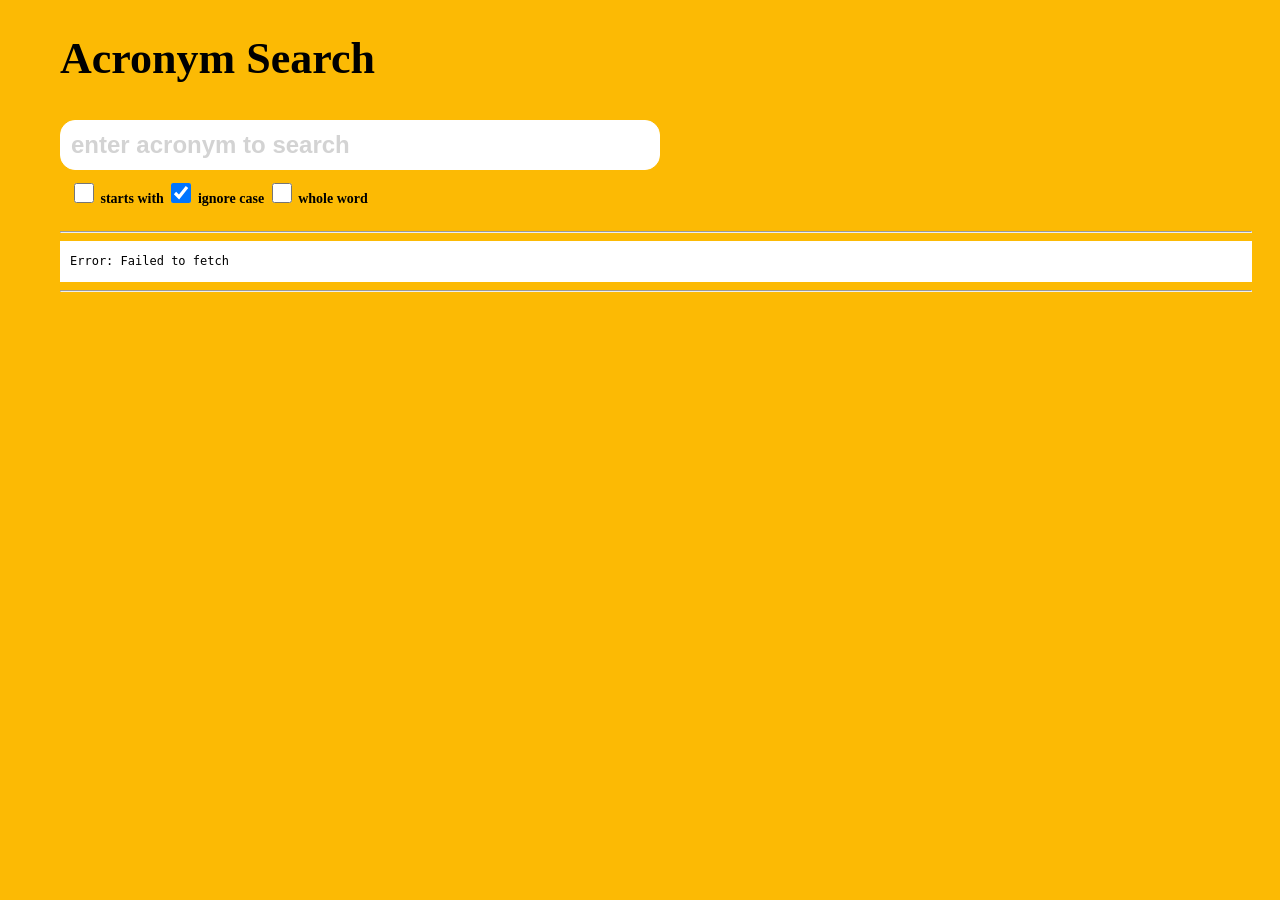
==== index.html @ 39f514b3 "Update index.html" ====
<!DOCTYPE html>
<html lang="en">
  <!-- asimislam1.github.io/acronyms/ -->
<head>
    <!-- <meta charset="UTF-8"> -->
    <meta charset="ISO-8859-1">
    <meta name="viewport" content="width=device-width, initial-scale=1.0">
    <title>acronyms</title>
    <link rel="stylesheet" href="./css/css_styles.css">
</head>


<body>
<h1>Acronym Search</h1>
<br>
<input type="text" id="searchText" autocomplete="off" placeholder="enter acronym to search">
<br>

<!-- Flags checkboxes -->
<fieldset>
    <!-- checkboxes -->
    <label><input type="checkbox" id="cb_star" value="^">  starts with</label>
    <label><input type="checkbox" id="cb_case" value="i" checked>  ignore case</label>
    <label><input type="checkbox" id="cb_word" value="b">  whole word</label>
    <!--  show searchText, flags and count of matches -->
    <span id="pattern_flag"  style="display: none;"></span>  <!-- hide the flag box, too much info on page -->
    <span id="match_counts" style="font-size:14px; font-weight:normal; padding-left: 80px;"></span>
</fieldset>

<hr>
<!-- HIDDEN and OUTPUT divs for searchInFile function -->
<!-- hidden div to hold content of acronym.txt file.  Placeholder for text to search -->
<div id="acronyms_content" style="display: none;"></div>
<!-- display results of searchInFile function regex:  pattern+flag -->
<div id="output" style="background: white;">  ~~~  acronym search results  ~~~</div>
<hr>


<!-- =============================================== -->
<!-- JAVASCRIPT -->
 <!-- =============================================== -->
<script>
//===============================================
//  FILE LOAD with FETCH
//  o  read and display file from raw URL link
//  o  display number of lines and last updated
//  o  console output with name, size, type and lines
//===============================================
//var text = '';
window.onload = function() {
  //  get Raw URL link from GitHub, not the BLOB URL
  const url = "https://raw.githubusercontent.com/asimislam1/acronyms/refs/heads/main/acronyms.txt";
  const acronym = document.getElementById('acronyms_content');   // hidden div
  const content = document.getElementById('output');
  

  fetch(url)
    .then(response => {
      if (!response.ok) throw new Error("HTTP error " + response.status);
      return response.text();
    })
    .then(text => {
      acronym.textContent = text;
      //content.textContent = "";  // do not load acronyms at start

      //  DISPLAY FILE INFORMATION
      const fileName  = url.split('/').pop()
      const fileSize  = text.length.toLocaleString('en-US');
      const lines     = text.split(/\r?\n/);
      const lineCount = lines.length.toLocaleString('en-US')

      //  don't show name, size
      //document.getElementById('file_info').innerHTML = `${fileName}|${fileSize} bytes|${lineCount} acronyms`;
      //  show lines and owner
      document.getElementById('file_info').innerHTML = `${lineCount} acronyms|AsimIslam`;
      console.log(`-- window.onload: ${fileName}|${fileSize} bytes|${lineCount} lines`);

      //  show rndCount number of random acronyms in "output window"
      document.getElementById('output').innerHTML = `${getRandomUniqueLines(lines)}`
      console.log(`-- window.onload, getRandomUniqueLines:\n${getRandomUniqueLines(lines)}`)
    })


    .catch(err => {
      content.textContent = "Error: " + err.message;
    });
};
//===============================================


//===============================================
//  get random lines for "output" window
//===============================================
const rndCount = 11;   // global var, number of random lines

function getRandomUniqueLines(lines) {
    // Fisher–Yates shuffle (no duplicates, unbiased)
    for (let i = lines.length - 1; i > 0; i--) {
      const j = Math.floor(Math.random() * (i + 1));
      [lines[i], lines[j]] = [lines[j], lines[i]];
  }

  //  "unshift":  append to beginning of array
  lines.unshift(`\t~~~  displaying some random acronyms ~~~`);
  //console.log(`getRandomUniqueLines:\n${lines.slice(0, rndCount).join("\n")}`);

  return lines.slice(0, rndCount).join("\n");  // return random lines
}
//===============================================


//===============================================
//  SEARCH FOR PATTERNS
//  o  function searchInFile triggered by 3 EventListeners
//  o  load acronym file everytime from hidden div "acronyms_content"
//  o  get pattern="searchText" and build the flag for i, ^ and \b
//  o  if Flags has whole word flag "b": update flags and pattern
//  o  search pattern and display messages on webpage and console
//===============================================
//-----------------------------------------------
//  function searchInFile, load acronyms, set pattern+flags and display outputs/messages
//-----------------------------------------------
function searchInFile() {
    //-----------------------------------------------
    //  SET ACRONYMS (FROM HIDDEN DIV), OUTPUT WINDOW, PATTERNS, FLAGS
    //-----------------------------------------------
    const acronyDIV = document.getElementById('acronyms_content');
    //const resultDIV = document.getElementById('acronyms_content');
    const resultDIV = document.getElementById('output');
    let pattern     = document.getElementById('searchText').value;
    let flags = Array.from(document.querySelectorAll('input[type="checkbox"]:checked'))
                     .map(cb => cb.value)
                     .join('');

    // check lengths of acronyDIV and resultDIV
    console.log('resultDIV|acronyDIV', resultDIV.textContent.length, acronyDIV.textContent.length)
    //-----------------------------------------------


    //-----------------------------------------------
    //  SET PATTERN + FLAG
    //  if START WORD is CHECKED, value = "^", update FLAG and PATTERN
    //  o  flag:     remove flag value=^ from flags
    //  o  pattern:  add the "^"s at beginning:  (`^{word}`, "gi")
    //-----------------------------------------------
    //  if START WITH is CHECKED, value="^", update FLAG and PATTERN
    //  o  flag:     remove flag value="^"" from flags
    //  o  pattern:  add the "^" at beginning:  ^${pattern}
    if (flags.includes("^")) {
        flags = flags.replace(/\^/g, "");  // remove all "b" for whole word
        pattern = pattern.replace(`${pattern}`, `\^${pattern}`);
    }

    //  if WHOLE WORD is CHECKED, value="b", update FLAG and PATTERN
    //  o  flag:     remove flag value="b" from flags
    //  o  pattern:  add the "\b"s at beginning and end:  \b${word}\b
    if (flags.includes("b")) {
        flags = flags.replace(/b/g, "");  // remove all "b" for whole word
        pattern = pattern.replace(`${pattern}`, `\\b${pattern}\\b`);
    }

    //  if IGNORE CASE is CHECKED, value="i", no need to update FLAG or PATTERN
    //  o  "i" flag is already at the correct REGEX position 
    //  o  does not require any updates to pattern or flag


    // display pattern and flags in the "pattern_flag" div
    if (pattern.length > 0) {
        if (flags.length > 0) {
          document.getElementById('pattern_flag').innerHTML = `${pattern}/${flags}`;
        } else {
          document.getElementById('pattern_flag').innerHTML = `${pattern}`;
        }     
    } else {
      document.getElementById('pattern_flag').innerHTML = "";
    }
    //-----------------------------------------------


    //-----------------------------------------------
    //  REGEX SEARCH CONSTRUCTOR
    //-----------------------------------------------
    let regex;
    try {
        regex = new RegExp(pattern, flags);   // RegExp constructor
    } catch (e) {
        resultDIV.textContent = "Invalid regex: " + e.message;
        return;
    }


    //  show patterns, flags and counts
    console.log(`pattern|flags:  ${regex} ${pattern.length}+${flags.length}=${pattern.length + flags.length}`)
    //-----------------------------------------------

    
    //-----------------------------------------------
    //  SEARCH FOR PATTERN
    //  o  apply "regex" constructor to each line
    //  o  add all matches to "matches" array
    //-----------------------------------------------
    const content = acronyDIV.textContent;   // load from hidden div
    const lines = content.split(/\r?\n/);

    let matches = [];    // initialize array
    lines.forEach((line, index) => {
      if (regex.test(line)) {
        //matches.push(`Line ${index + 1}: ${line}`);  // show line numbers
        matches.push(`${line}`);   // "push" adds elements to array, as string
      }
    });


    //  DISPLAY RESULTS OF REGEX
    //  tab = "&emsp;"
    if (matches.length < lines.length) {
      resultDIV.textContent = matches.join("\n")  // output div
      document.getElementById('match_counts').innerHTML = `&emsp;match count:  ${matches.length}`;
      console.log(`matches|lines: ${matches.length}<${lines.length}`)
    } else {
      //  no value in "match_counts"
      document.getElementById('match_counts').innerHTML = "";   // no matches
      console.log(`matches|lines: ${matches.length}=${lines.length}`)

      //  show rndCount number of random acronyms in "output window"
      resultDIV.textContent =  `${getRandomUniqueLines(lines)}`
      console.log(`-random- ${getRandomUniqueLines(lines)}`)
    }

    //  DISPLAY "not found" IN "output"
    if (pattern.length > 0 && matches.length == 0) {
      resultDIV.textContent = `     -----  "${pattern}"  not found -----`;
      console.log(`"${pattern}" not found, count = ${matches.length}`);
    }
    //-----------------------------------------------
};
//===============================================


//===============================================
//  EVENT LISTENER on TEXT and CHECKBOXES
//===============================================
searchText.addEventListener('input', () => {searchInFile(searchText.value);});
cb_star.addEventListener('change',   () => {searchInFile(searchText.value);});
cb_case.addEventListener('change',   () => {searchInFile(searchText.value);});
cb_word.addEventListener('change',   () => {searchInFile(searchText.value);});
//===============================================
</script>


<!-- <h3 style="text-align: center;">------</h3> -->
<span id="file_info" style="font-size:12px; padding-right: 40px; float: right;" ></span>
</body>
</html>
---- css/css_styles.css ----
body {
   font-family: Trebuchet MS;
   line-height: 1.8;
   /* margin: 0; */
   padding: 20px;
   background-color: whitesmoke;
   margin-left: 20px;

   /* background-image: url(./../images/pinterest_a9559.jpg); */
   background-color: #fcba04; /* incase image does not load */
   background-repeat: no-repeat; /* Prevent tiling */
   background-attachment: fixed; /* Keep image fixed during scroll */
   background-size: cover; /* Scale to cover entire area */
}

header {
   text-align: center;
   background-color: black;
   color:white;
   padding: 1rem 0;
}

h1 {
   font-size: 44px;
   margin-left: 20px;
   line-height: .1;
}

h2 {
   font-family: Arial, Helvetica, sans-serif ;
   font-size: 40px;
   color: grey;
   text-align: center;
}

h3 {
   text-align: left;
   /* margin-left: 20px; */
   font-size: 28px;
}

hr {
   margin-left: 20px;
}

/* error message class */
.error {
   font-family: 'Trebuchet MS';
   font-weight: bold;
   font-size: 16px;
   color: red;
}


/* format the Choose file button */
input[type="file"] {
   font-family: 'Trebuchet MS';
   font-size: 18px;
   font-weight: bold;
   margin-left: 20px;
}

#file_info {
   font-family:'Trebuchet MS', 'Lucida Sans Unicode', 'Lucida Grande', 'Lucida Sans', Arial, sans-serif;
   font-size: 16px;
   font-weight: normal;
}

/* format the input buttons */
input[type="text"] {
   margin-left: 20px;
   width: 600px;               /* Set width */
   padding: 10px;              /* Inner space inside the input */
   font-family: 'Trebuchet MS', 'Lucida Sans Unicode', 'Lucida Grande', 'Lucida Sans', Arial, sans-serif;
   font-size:24px;             /* Text size */
   font-weight: bold;
   /* color: navy; */
   /* background-color: white; */
   border: 1px solid white;  /* Border color */
   outline: none;              /* no default "highlight border" */
   border-radius: 15px;        /* Rounded corners */
   box-sizing: border-box;     /* Ensures padding doesn't increase total width */
}

input::placeholder {
   color: lightgray;
}

/* remove border from fieldset tag  */
fieldset {
   font-family:'Trebuchet MS'; 
   font-size: 14px;
   font-weight: bold;
   border: none;           /* removes the border */
   padding: 10px;           /* add inner spacing */
   margin: 0;              /* removes outer spacing */
   min-inline-size: auto;  /* prevents default min width in some browsers */
   margin-left: 20px;      /* line up box with body */  
   vertical-align:middle;
}


input[type="checkbox"] {
   width: 20px;
   height: 20px;
}


/* format the output from the search */
#output {
   overflow: visible;         /* add scrollbar if content exceeds limits */
   background-color: #FAFAFA;
   margin-left: 20px;
   padding: 10px;
   font-family: monospace; /* Ensures fixed-width font */
   font-size: 12px;
   white-space: pre-wrap;  /* Preserves formatting and wraps long lines */
   word-wrap: break-word;  /* Prevents overflow for long words */
}

.highlight {
   background-color: #fcba04;
}

#pattern_flag {
   padding-left: 60px; 
   color: blue;
   vertical-align: middle; 
   font-weight: bold; 
   font-size: 24px;
}

#match_counts {
   vertical-align: middle; 
   font-weight: bold;
   font-size: 24px;
}


tribute-image {
   display: block;
   margin: 20px auto;
   max-width: 300px;
   width: 300px;
   height: auto;
}


footer {
   text-align: center;
   margin-top: 20px;
}



inline-text {
   display: inline; /* Keeps elements on the same line */
}


/*  IMAGES  */
img {
   vertical-align: top;
    width: 180px;
    height: auto;
    margin: 10px;
    border-radius: 10px;
}

img:hover .filename {
   opacity: 1;
}


/* Shrink image to a fixed size */
.shrink-fixed {
    width: 180px;   /* Set desired width */
    height: auto;   /* Maintain aspect ratio */
}

/* Shrink image proportionally to container width */
.shrink-responsive {
    max-width: 25%; /* Image will be at most 50% of container width */
    height: auto;   /* Maintain aspect ratio */
}

/* Shrink image with smooth scaling on hover */
.shrink-hover {
    width: 180px;
    height: auto;
    transition: transform 0.3s ease;
}

.shrink-hover:hover {
    transform: scale(0.75); /* Shrinks to 80% of original size */
}
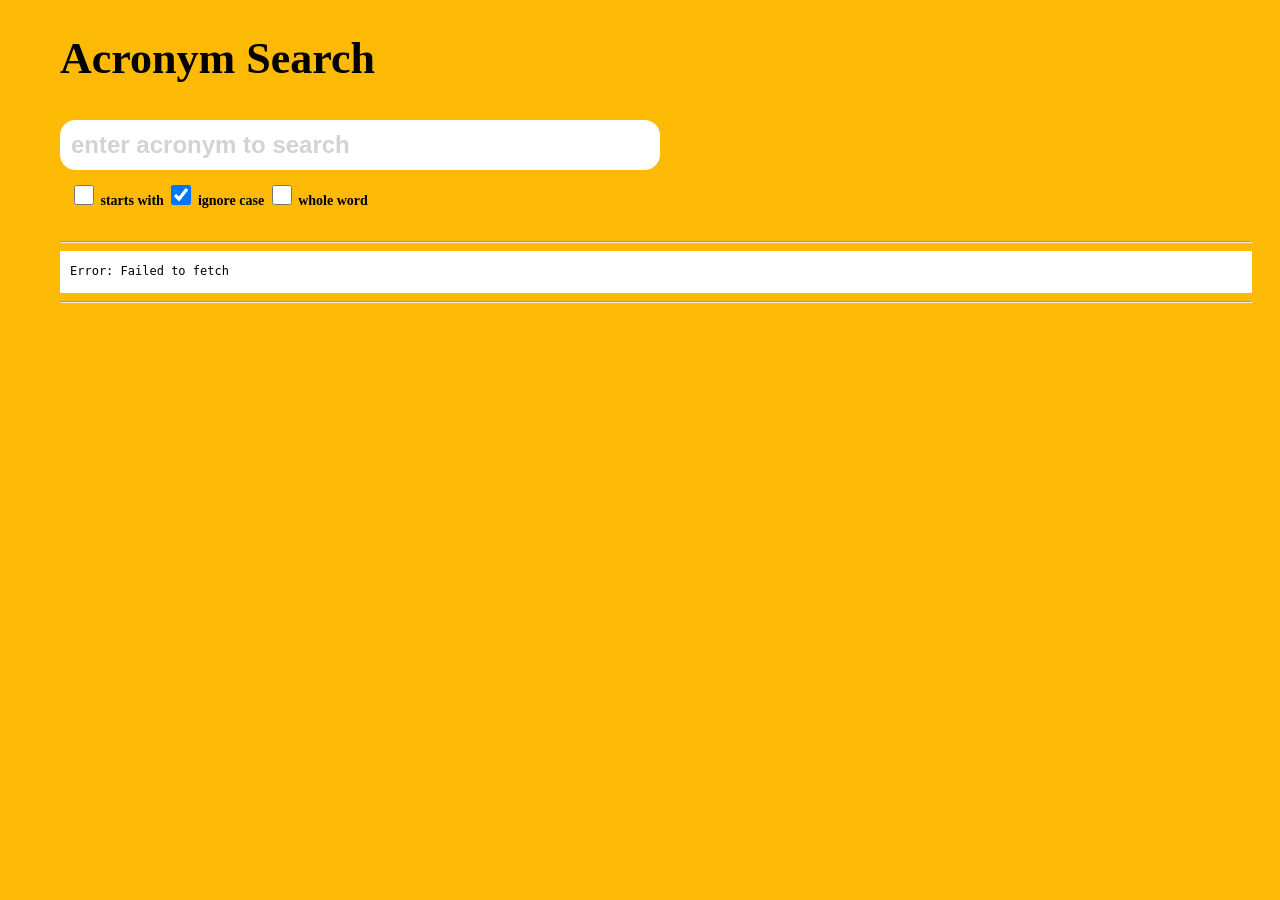
==== commit 01e20350: "Update index.html" ====
--- a/index.html
+++ b/index.html
@@ -24,7 +24,8 @@
     <label><input type="checkbox" id="cb_word" value="b">  whole word</label>
     <!--  show searchText, flags and count of matches -->
     <span id="pattern_flag"  style="display: none;"></span>  <!-- hide the flag box, too much info on page -->
-    <span id="match_counts" style="font-size:14px; font-weight:normal; padding-left: 80px;"></span>
+    <!-- <span id="match_counts" style="font-weight:normal; vertical-align: top; padding: 10px;padding-left: 80px;"></span> -->
+    <span id="match_counts" style="padding-left: 80px;"></span>
 </fieldset>
 
 <hr>
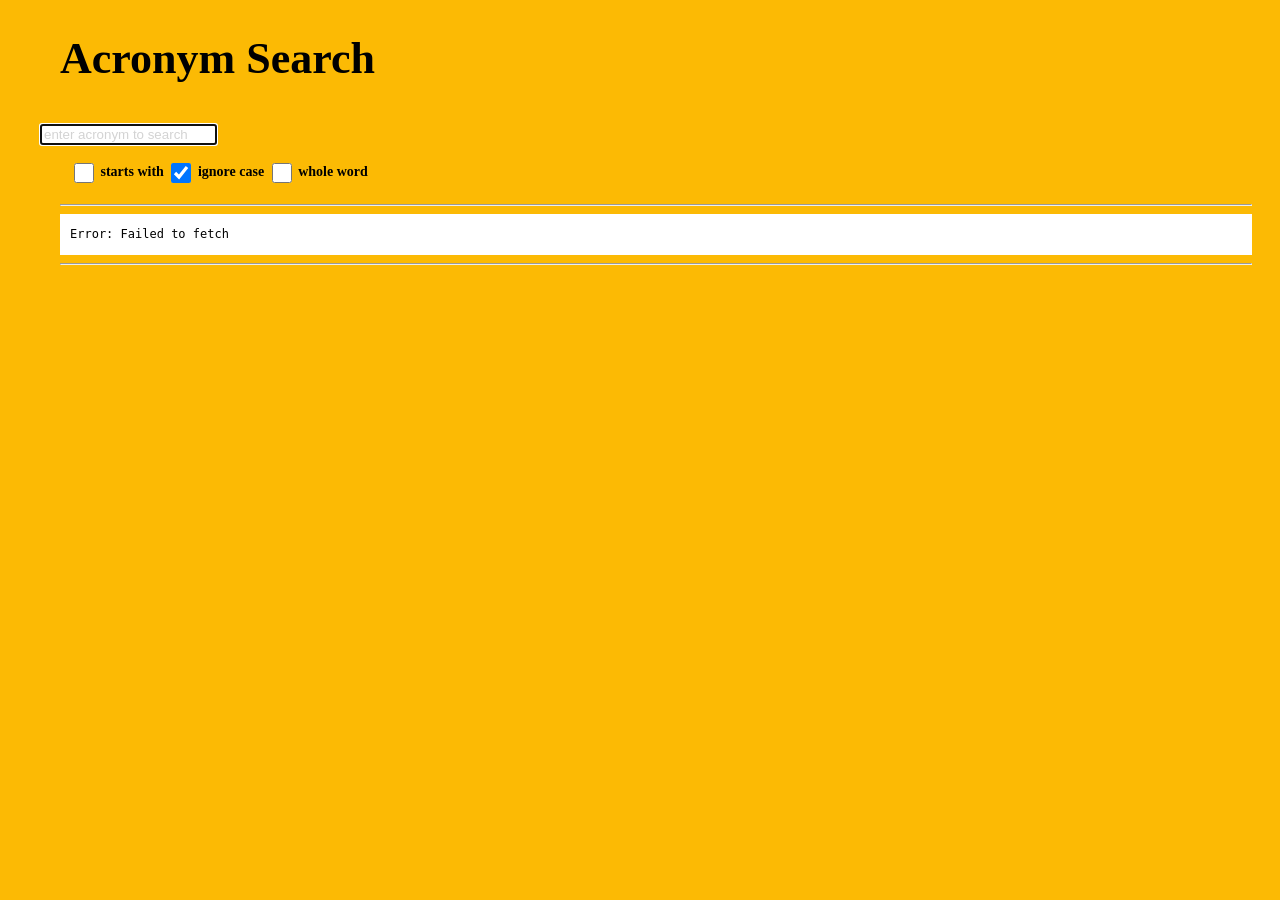
==== commit 2c553adb: "Update index.html search bar:  focus and "x" to clear" ====
--- a/index.html
+++ b/index.html
@@ -13,7 +13,11 @@
 <body>
 <h1>Acronym Search</h1>
 <br>
-<input type="text" id="searchText" autocomplete="off" placeholder="enter acronym to search">
+<!--    SEARCH BOX -->
+<!-- -  no autocomplete -->
+<!-- -  focus with "required autofocus" at page load -->
+<!-- -  "x" to clear text with type="search", instead of type="text" -->
+<input type="search" id="searchText" autocomplete="off" placeholder="enter acronym to search" autofocus>
 <br>
 
 <!-- Flags checkboxes -->
@@ -128,6 +132,7 @@
     const acronyDIV = document.getElementById('acronyms_content');
     //const resultDIV = document.getElementById('acronyms_content');
     const resultDIV = document.getElementById('output');
+
     let pattern     = document.getElementById('searchText').value;
     let flags = Array.from(document.querySelectorAll('input[type="checkbox"]:checked'))
                      .map(cb => cb.value)
@@ -245,6 +250,11 @@
 cb_star.addEventListener('change',   () => {searchInFile(searchText.value);});
 cb_case.addEventListener('change',   () => {searchInFile(searchText.value);});
 cb_word.addEventListener('change',   () => {searchInFile(searchText.value);});
+
+let inputElem = document.querySelector("searchText");
+window.addEventListener('load', function(e) {
+    inputElem.focus();
+})
 //===============================================
 </script>
 
--- a/css/css_styles.css
+++ b/css/css_styles.css
@@ -92,35 +92,19 @@
    font-size: 14px;
    font-weight: bold;
    border: none;           /* removes the border */
-   padding: 10px;           /* add inner spacing */
+   padding: 10px;          /* add inner spacing */
    margin: 0;              /* removes outer spacing */
    min-inline-size: auto;  /* prevents default min width in some browsers */
    margin-left: 20px;      /* line up box with body */  
-   vertical-align:middle;
 }
 
 
 input[type="checkbox"] {
-   width: 20px;
-   height: 20px;
-}
-
-
-/* format the output from the search */
-#output {
-   overflow: visible;         /* add scrollbar if content exceeds limits */
-   background-color: #FAFAFA;
-   margin-left: 20px;
-   padding: 10px;
-   font-family: monospace; /* Ensures fixed-width font */
-   font-size: 12px;
-   white-space: pre-wrap;  /* Preserves formatting and wraps long lines */
-   word-wrap: break-word;  /* Prevents overflow for long words */
-}
-
-.highlight {
-   background-color: #fcba04;
-}
+   width:  20px;             /*  width x height of box */
+   height: 20px;             /*  width x height of box */
+   vertical-align: middle;   /*  align text vertically centered */
+}
+
 
 #pattern_flag {
    padding-left: 60px; 
@@ -131,10 +115,29 @@
 }
 
 #match_counts {
+   font-size: 14px;
+   padding: 10px;
    vertical-align: middle; 
-   font-weight: bold;
-   font-size: 24px;
-}
+   /* color:navy; */
+}
+
+/* format the output from the search */
+#output {
+   overflow: visible;         /* add scrollbar if content exceeds limits */
+   background-color: #FAFAFA;
+   margin-left: 20px;
+   padding: 10px;
+   font-family: monospace; /* Ensures fixed-width font */
+   font-size: 12px;
+   white-space: pre-wrap;  /* Preserves formatting and wraps long lines */
+   word-wrap: break-word;  /* Prevents overflow for long words */
+}
+
+.highlight {
+   background-color: #fcba04;
+}
+
+
 
 
 tribute-image {
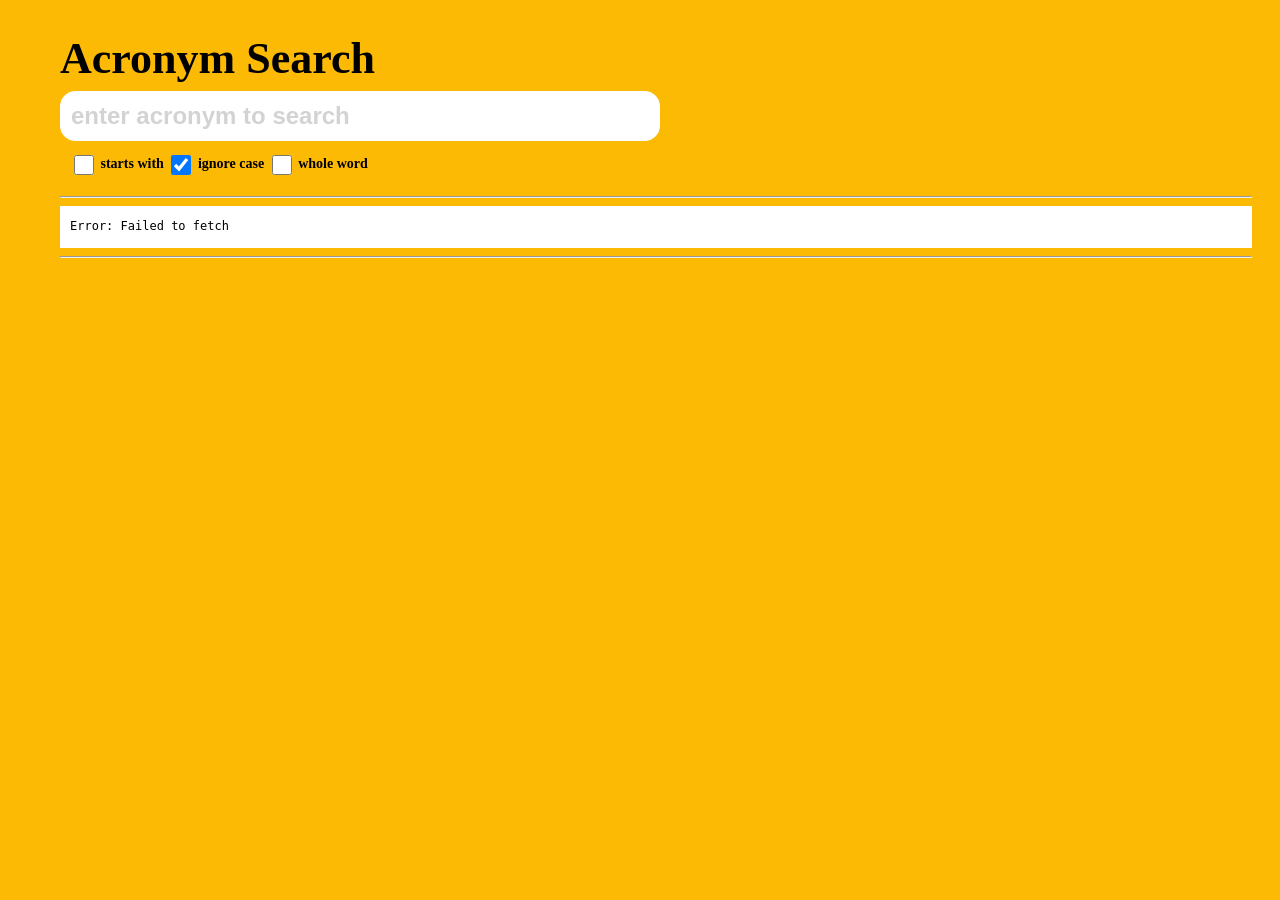
==== commit 8410f397: "Update index.html updated after changing fixed"px" to flexible "em" "%" formatting in CSS" ====
--- a/index.html
+++ b/index.html
@@ -12,7 +12,6 @@
 
 <body>
 <h1>Acronym Search</h1>
-<br>
 <!--    SEARCH BOX -->
 <!-- -  no autocomplete -->
 <!-- -  focus with "required autofocus" at page load -->
@@ -29,7 +28,7 @@
     <!--  show searchText, flags and count of matches -->
     <span id="pattern_flag"  style="display: none;"></span>  <!-- hide the flag box, too much info on page -->
     <!-- <span id="match_counts" style="font-weight:normal; vertical-align: top; padding: 10px;padding-left: 80px;"></span> -->
-    <span id="match_counts" style="padding-left: 80px;"></span>
+    <span id="match_counts"></span>
 </fieldset>
 
 <hr>
@@ -260,6 +259,6 @@
 
 
 <!-- <h3 style="text-align: center;">------</h3> -->
-<span id="file_info" style="font-size:12px; padding-right: 40px; float: right;" ></span>
+<span id="file_info" style="float:right;"></span><br>
 </body>
 </html>
--- a/css/css_styles.css
+++ b/css/css_styles.css
@@ -67,7 +67,9 @@
 }
 
 /* format the input buttons */
-input[type="text"] {
+/* -  "x" to clear text with type="search", instead of type="text" */
+/* -  using input[type="search"] instead of input[type="text"] {  */
+input[type="search"] {
    margin-left: 20px;
    width: 600px;               /* Set width */
    padding: 10px;              /* Inner space inside the input */
@@ -84,7 +86,9 @@
 
 input::placeholder {
    color: lightgray;
-}
+   /* color: greenyellow; */
+}
+
 
 /* remove border from fieldset tag  */
 fieldset {
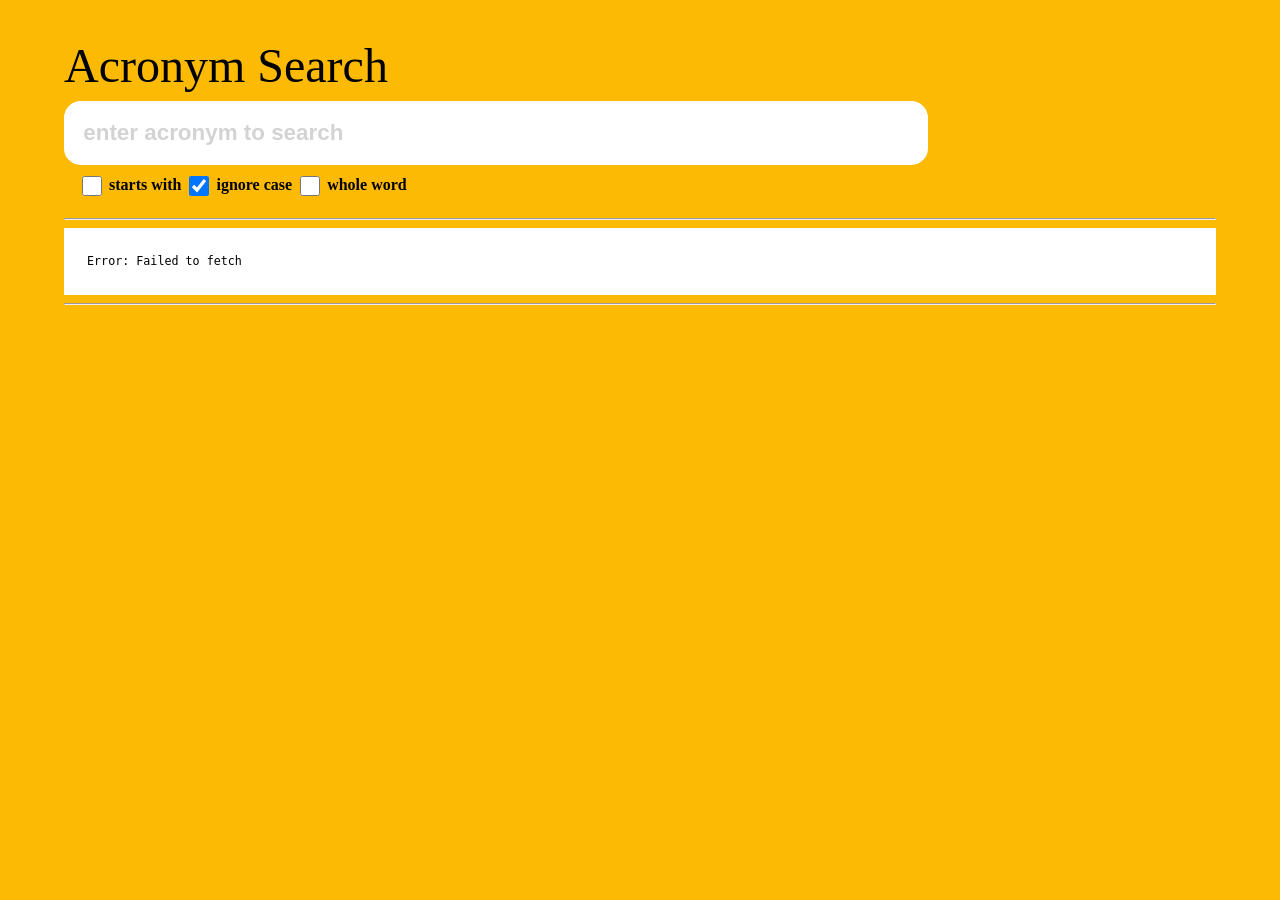
==== commit 5820fa67: "Update index.html" ====
--- a/index.html
+++ b/index.html
@@ -7,6 +7,8 @@
     <meta name="viewport" content="width=device-width, initial-scale=1.0">
     <title>acronyms</title>
     <link rel="stylesheet" href="./css/css_styles.css">
+    <!-- icon image -->
+    <link rel="icon" href="./images/pinterest_0d52a.jpg" type="image/x-icon">
 </head>
 
 
@@ -250,6 +252,7 @@
 cb_case.addEventListener('change',   () => {searchInFile(searchText.value);});
 cb_word.addEventListener('change',   () => {searchInFile(searchText.value);});
 
+//  set focus on searchText at windows load
 let inputElem = document.querySelector("searchText");
 window.addEventListener('load', function(e) {
     inputElem.focus();
--- a/css/css_styles.css
+++ b/css/css_styles.css
@@ -1,10 +1,10 @@
 body {
    font-family: Trebuchet MS;
    line-height: 1.8;
-   /* margin: 0; */
-   padding: 20px;
+   margin: 5%;
+   /* padding: 1%; */
    background-color: whitesmoke;
-   margin-left: 20px;
+   /* margin-left: 0%; */
 
    /* background-image: url(./../images/pinterest_a9559.jpg); */
    background-color: #fcba04; /* incase image does not load */
@@ -21,14 +21,14 @@
 }
 
 h1 {
-   font-size: 44px;
-   margin-left: 20px;
+   font-size: 3em;
+   font-weight: normal;
    line-height: .1;
 }
 
 h2 {
    font-family: Arial, Helvetica, sans-serif ;
-   font-size: 40px;
+   font-size: 1.4em;
    color: grey;
    text-align: center;
 }
@@ -36,18 +36,19 @@
 h3 {
    text-align: left;
    /* margin-left: 20px; */
-   font-size: 28px;
+   font-size: 1.6em;
 }
 
 hr {
-   margin-left: 20px;
+   display: block;
+   /* border-top: .15em solid navy; Blue color */
 }
 
 /* error message class */
 .error {
    font-family: 'Trebuchet MS';
    font-weight: bold;
-   font-size: 16px;
+   font-size: 1em;
    color: red;
 }
 
@@ -55,32 +56,31 @@
 /* format the Choose file button */
 input[type="file"] {
    font-family: 'Trebuchet MS';
-   font-size: 18px;
-   font-weight: bold;
-   margin-left: 20px;
+   font-size: 1em;
+   font-weight: bold;
 }
 
 #file_info {
-   font-family:'Trebuchet MS', 'Lucida Sans Unicode', 'Lucida Grande', 'Lucida Sans', Arial, sans-serif;
-   font-size: 16px;
-   font-weight: normal;
+   font-family:'Trebuchet MS';
+   font-size: .9em;
+   /* font-weight: normal; */
+   font-weight: bold;
 }
 
 /* format the input buttons */
 /* -  "x" to clear text with type="search", instead of type="text" */
 /* -  using input[type="search"] instead of input[type="text"] {  */
 input[type="search"] {
-   margin-left: 20px;
-   width: 600px;               /* Set width */
-   padding: 10px;              /* Inner space inside the input */
+   width: 75%;                 /* set width of page */
+   padding: 1.5%;              /* Inner space inside the input */
    font-family: 'Trebuchet MS', 'Lucida Sans Unicode', 'Lucida Grande', 'Lucida Sans', Arial, sans-serif;
-   font-size:24px;             /* Text size */
+   font-size:1.4em;             /* Text size */
    font-weight: bold;
    /* color: navy; */
    /* background-color: white; */
-   border: 1px solid white;  /* Border color */
+   border: .1em solid white; /* Border color */
    outline: none;              /* no default "highlight border" */
-   border-radius: 15px;        /* Rounded corners */
+   border-radius: .75em;       /* rounded corners */
    box-sizing: border-box;     /* Ensures padding doesn't increase total width */
 }
 
@@ -90,51 +90,48 @@
 }
 
 
-/* remove border from fieldset tag  */
+/* container for "start with", "ignore case" and "whole word"  */
 fieldset {
    font-family:'Trebuchet MS'; 
-   font-size: 14px;
+   font-size: 1em;
    font-weight: bold;
    border: none;           /* removes the border */
-   padding: 10px;          /* add inner spacing */
-   margin: 0;              /* removes outer spacing */
    min-inline-size: auto;  /* prevents default min width in some browsers */
-   margin-left: 20px;      /* line up box with body */  
 }
 
 
 input[type="checkbox"] {
-   width:  20px;             /*  width x height of box */
-   height: 20px;             /*  width x height of box */
+   width:  1.5em;             /*  width x height of box */
+   height: 1.5em;             /*  width x height of box */
    vertical-align: middle;   /*  align text vertically centered */
 }
 
 
 #pattern_flag {
-   padding-left: 60px; 
+   font-size: 1em;
+   font-weight: bold; 
+   padding-left: 1em; 
+   vertical-align: middle; 
+   float:right;
    color: blue;
+}
+
+#match_counts {
+   font-size: 1em;
+   padding-left: 1em; 
    vertical-align: middle; 
-   font-weight: bold; 
-   font-size: 24px;
-}
-
-#match_counts {
-   font-size: 14px;
-   padding: 10px;
-   vertical-align: middle; 
-   /* color:navy; */
+   float:right;
 }
 
 /* format the output from the search */
 #output {
-   overflow: visible;         /* add scrollbar if content exceeds limits */
+   font-family: monospace; /* Ensures fixed-width font */
+   font-size: .9em;
    background-color: #FAFAFA;
-   margin-left: 20px;
-   padding: 10px;
-   font-family: monospace; /* Ensures fixed-width font */
-   font-size: 12px;
+   padding: 2%;
    white-space: pre-wrap;  /* Preserves formatting and wraps long lines */
    word-wrap: break-word;  /* Prevents overflow for long words */
+   overflow: visible;      /* add scrollbar if content exceeds limits */
 }
 
 .highlight {
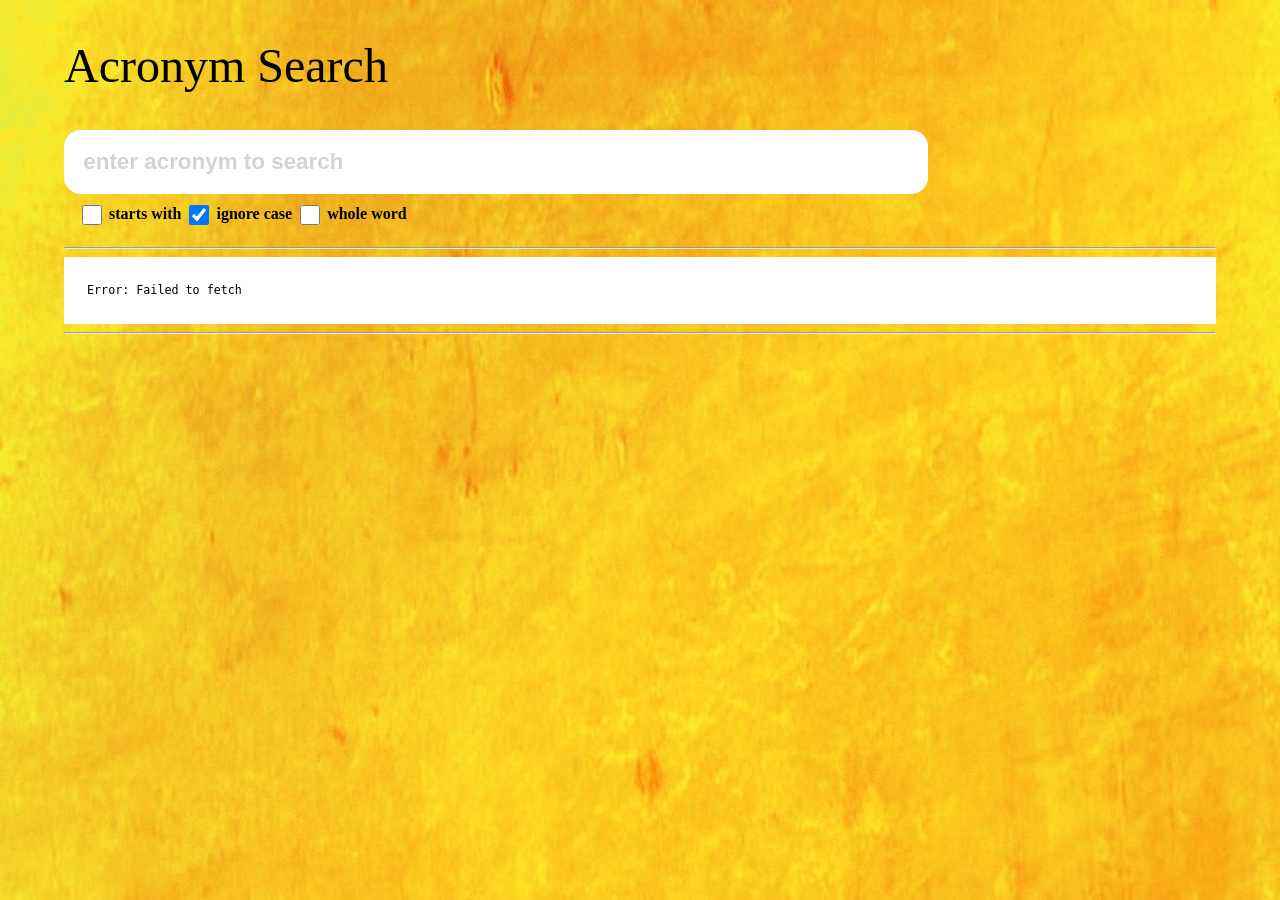
==== commit f9ed1e58: "Update index.html" ====
--- a/index.html
+++ b/index.html
@@ -8,12 +8,12 @@
     <title>acronyms</title>
     <link rel="stylesheet" href="./css/css_styles.css">
     <!-- icon image -->
-    <link rel="icon" href="./images/pinterest_0d52a.jpg" type="image/x-icon">
+    <link rel="icon" href="./images/background_green.jpg" type="image/x-icon">
 </head>
 
 
 <body>
-<h1>Acronym Search</h1>
+<h1>Acronym Search</h1><br>
 <!--    SEARCH BOX -->
 <!-- -  no autocomplete -->
 <!-- -  focus with "required autofocus" at page load -->
@@ -97,7 +97,7 @@
 //===============================================
 //  get random lines for "output" window
 //===============================================
-const rndCount = 11;   // global var, number of random lines
+const rndCount = 26;   // global var, number of random lines
 
 function getRandomUniqueLines(lines) {
     // Fisher–Yates shuffle (no duplicates, unbiased)
@@ -107,7 +107,7 @@
   }
 
   //  "unshift":  append to beginning of array
-  lines.unshift(`\t~~~  displaying some random acronyms ~~~`);
+  lines.unshift(`\t~~~~~  random acronyms  ~~~~~`);
   //console.log(`getRandomUniqueLines:\n${lines.slice(0, rndCount).join("\n")}`);
 
   return lines.slice(0, rndCount).join("\n");  // return random lines
--- a/css/css_styles.css
+++ b/css/css_styles.css
@@ -1,201 +1,201 @@
-body {
-   font-family: Trebuchet MS;
-   line-height: 1.8;
-   margin: 5%;
-   /* padding: 1%; */
-   background-color: whitesmoke;
-   /* margin-left: 0%; */
-
-   /* background-image: url(./../images/pinterest_a9559.jpg); */
-   background-color: #fcba04; /* incase image does not load */
-   background-repeat: no-repeat; /* Prevent tiling */
-   background-attachment: fixed; /* Keep image fixed during scroll */
-   background-size: cover; /* Scale to cover entire area */
-}
-
-header {
-   text-align: center;
-   background-color: black;
-   color:white;
-   padding: 1rem 0;
-}
-
-h1 {
-   font-size: 3em;
-   font-weight: normal;
-   line-height: .1;
-}
-
-h2 {
-   font-family: Arial, Helvetica, sans-serif ;
-   font-size: 1.4em;
-   color: grey;
-   text-align: center;
-}
-
-h3 {
-   text-align: left;
-   /* margin-left: 20px; */
-   font-size: 1.6em;
-}
-
-hr {
-   display: block;
-   /* border-top: .15em solid navy; Blue color */
-}
-
-/* error message class */
-.error {
-   font-family: 'Trebuchet MS';
-   font-weight: bold;
-   font-size: 1em;
-   color: red;
-}
-
-
-/* format the Choose file button */
-input[type="file"] {
-   font-family: 'Trebuchet MS';
-   font-size: 1em;
-   font-weight: bold;
-}
-
-#file_info {
-   font-family:'Trebuchet MS';
-   font-size: .9em;
-   /* font-weight: normal; */
-   font-weight: bold;
-}
-
-/* format the input buttons */
-/* -  "x" to clear text with type="search", instead of type="text" */
-/* -  using input[type="search"] instead of input[type="text"] {  */
-input[type="search"] {
-   width: 75%;                 /* set width of page */
-   padding: 1.5%;              /* Inner space inside the input */
-   font-family: 'Trebuchet MS', 'Lucida Sans Unicode', 'Lucida Grande', 'Lucida Sans', Arial, sans-serif;
-   font-size:1.4em;             /* Text size */
-   font-weight: bold;
-   /* color: navy; */
-   /* background-color: white; */
-   border: .1em solid white; /* Border color */
-   outline: none;              /* no default "highlight border" */
-   border-radius: .75em;       /* rounded corners */
-   box-sizing: border-box;     /* Ensures padding doesn't increase total width */
-}
-
-input::placeholder {
-   color: lightgray;
-   /* color: greenyellow; */
-}
-
-
-/* container for "start with", "ignore case" and "whole word"  */
-fieldset {
-   font-family:'Trebuchet MS'; 
-   font-size: 1em;
-   font-weight: bold;
-   border: none;           /* removes the border */
-   min-inline-size: auto;  /* prevents default min width in some browsers */
-}
-
-
-input[type="checkbox"] {
-   width:  1.5em;             /*  width x height of box */
-   height: 1.5em;             /*  width x height of box */
-   vertical-align: middle;   /*  align text vertically centered */
-}
-
-
-#pattern_flag {
-   font-size: 1em;
-   font-weight: bold; 
-   padding-left: 1em; 
-   vertical-align: middle; 
-   float:right;
-   color: blue;
-}
-
-#match_counts {
-   font-size: 1em;
-   padding-left: 1em; 
-   vertical-align: middle; 
-   float:right;
-}
-
-/* format the output from the search */
-#output {
-   font-family: monospace; /* Ensures fixed-width font */
-   font-size: .9em;
-   background-color: #FAFAFA;
-   padding: 2%;
-   white-space: pre-wrap;  /* Preserves formatting and wraps long lines */
-   word-wrap: break-word;  /* Prevents overflow for long words */
-   overflow: visible;      /* add scrollbar if content exceeds limits */
-}
-
-.highlight {
-   background-color: #fcba04;
-}
-
-
-
-
-tribute-image {
-   display: block;
-   margin: 20px auto;
-   max-width: 300px;
-   width: 300px;
-   height: auto;
-}
-
-
-footer {
-   text-align: center;
-   margin-top: 20px;
-}
-
-
-
-inline-text {
-   display: inline; /* Keeps elements on the same line */
-}
-
-
-/*  IMAGES  */
-img {
-   vertical-align: top;
-    width: 180px;
-    height: auto;
-    margin: 10px;
-    border-radius: 10px;
-}
-
-img:hover .filename {
-   opacity: 1;
-}
-
-
-/* Shrink image to a fixed size */
-.shrink-fixed {
-    width: 180px;   /* Set desired width */
-    height: auto;   /* Maintain aspect ratio */
-}
-
-/* Shrink image proportionally to container width */
-.shrink-responsive {
-    max-width: 25%; /* Image will be at most 50% of container width */
-    height: auto;   /* Maintain aspect ratio */
-}
-
-/* Shrink image with smooth scaling on hover */
-.shrink-hover {
-    width: 180px;
-    height: auto;
-    transition: transform 0.3s ease;
-}
-
-.shrink-hover:hover {
-    transform: scale(0.75); /* Shrinks to 80% of original size */
-}
-
+body {
+   font-family: Trebuchet MS;
+   line-height: 1.8;
+   margin: 5%;
+   /* padding: 1%; */
+   background-color: whitesmoke;
+   /* margin-left: 0%; */
+
+   background-image: url(./../images/yellow_crush.jpg);
+   background-color: #fcba04; /* incase image does not load */
+   background-repeat: no-repeat; /* Prevent tiling */
+   background-attachment: fixed; /* Keep image fixed during scroll */
+   background-size: cover; /* Scale to cover entire area */
+}
+
+header {
+   text-align: center;
+   background-color: black;
+   color:white;
+   padding: 1rem 0;
+}
+
+h1 {
+   font-size: 3em;
+   font-weight: normal;
+   line-height: .1;
+}
+
+h2 {
+   font-family: Arial, Helvetica, sans-serif ;
+   font-size: 1.4em;
+   color: grey;
+   text-align: center;
+}
+
+h3 {
+   text-align: left;
+   /* margin-left: 20px; */
+   font-size: 1.6em;
+}
+
+hr {
+   display: block;
+   /* border-top: .15em solid navy; Blue color */
+}
+
+/* error message class */
+.error {
+   font-family: 'Trebuchet MS';
+   font-weight: bold;
+   font-size: 1em;
+   color: red;
+}
+
+
+/* format the Choose file button */
+input[type="file"] {
+   font-family: 'Trebuchet MS';
+   font-size: 1em;
+   font-weight: bold;
+}
+
+#file_info {
+   font-family:'Trebuchet MS';
+   font-size: .9em;
+   /* font-weight: normal; */
+   font-weight: bold;
+}
+
+/* format the input buttons */
+/* -  "x" to clear text with type="search", instead of type="text" */
+/* -  using input[type="search"] instead of input[type="text"] {  */
+input[type="search"] {
+   width: 75%;                 /* set width of page */
+   padding: 1.5%;              /* Inner space inside the input */
+   font-family: 'Trebuchet MS', 'Lucida Sans Unicode', 'Lucida Grande', 'Lucida Sans', Arial, sans-serif;
+   font-size:1.4em;             /* Text size */
+   font-weight: bold;
+   /* color: navy; */
+   /* background-color: white; */
+   border: .1em solid white; /* Border color */
+   outline: none;              /* no default "highlight border" */
+   border-radius: .75em;       /* rounded corners */
+   box-sizing: border-box;     /* Ensures padding doesn't increase total width */
+}
+
+input::placeholder {
+   color: lightgray;
+   /* color: greenyellow; */
+}
+
+
+/* container for "start with", "ignore case" and "whole word"  */
+fieldset {
+   font-family:'Trebuchet MS'; 
+   font-size: 1em;
+   font-weight: bold;
+   border: none;           /* removes the border */
+   min-inline-size: auto;  /* prevents default min width in some browsers */
+}
+
+
+input[type="checkbox"] {
+   width:  1.5em;             /*  width x height of box */
+   height: 1.5em;             /*  width x height of box */
+   vertical-align: middle;   /*  align text vertically centered */
+}
+
+
+#pattern_flag {
+   font-size: 1em;
+   font-weight: bold; 
+   padding-left: 1em; 
+   vertical-align: middle; 
+   float:right;
+   color: blue;
+}
+
+#match_counts {
+   font-size: 1em;
+   padding-left: 1em; 
+   vertical-align: middle; 
+   float:right;
+}
+
+/* format the output from the search */
+#output {
+   font-family: monospace; /* Ensures fixed-width font */
+   font-size: .9em;
+   background-color: #FAFAFA;
+   padding: 2%;
+   white-space: pre-wrap;  /* Preserves formatting and wraps long lines */
+   word-wrap: break-word;  /* Prevents overflow for long words */
+   overflow: visible;      /* add scrollbar if content exceeds limits */
+}
+
+.highlight {
+   background-color: #fcba04;
+}
+
+
+
+
+tribute-image {
+   display: block;
+   margin: 20px auto;
+   max-width: 300px;
+   width: 300px;
+   height: auto;
+}
+
+
+footer {
+   text-align: center;
+   margin-top: 20px;
+}
+
+
+
+inline-text {
+   display: inline; /* Keeps elements on the same line */
+}
+
+
+/*  IMAGES  */
+img {
+   vertical-align: top;
+    width: 180px;
+    height: auto;
+    margin: 10px;
+    border-radius: 10px;
+}
+
+img:hover .filename {
+   opacity: 1;
+}
+
+
+/* Shrink image to a fixed size */
+.shrink-fixed {
+    width: 180px;   /* Set desired width */
+    height: auto;   /* Maintain aspect ratio */
+}
+
+/* Shrink image proportionally to container width */
+.shrink-responsive {
+    max-width: 25%; /* Image will be at most 50% of container width */
+    height: auto;   /* Maintain aspect ratio */
+}
+
+/* Shrink image with smooth scaling on hover */
+.shrink-hover {
+    width: 180px;
+    height: auto;
+    transition: transform 0.3s ease;
+}
+
+.shrink-hover:hover {
+    transform: scale(0.75); /* Shrinks to 80% of original size */
+}
+
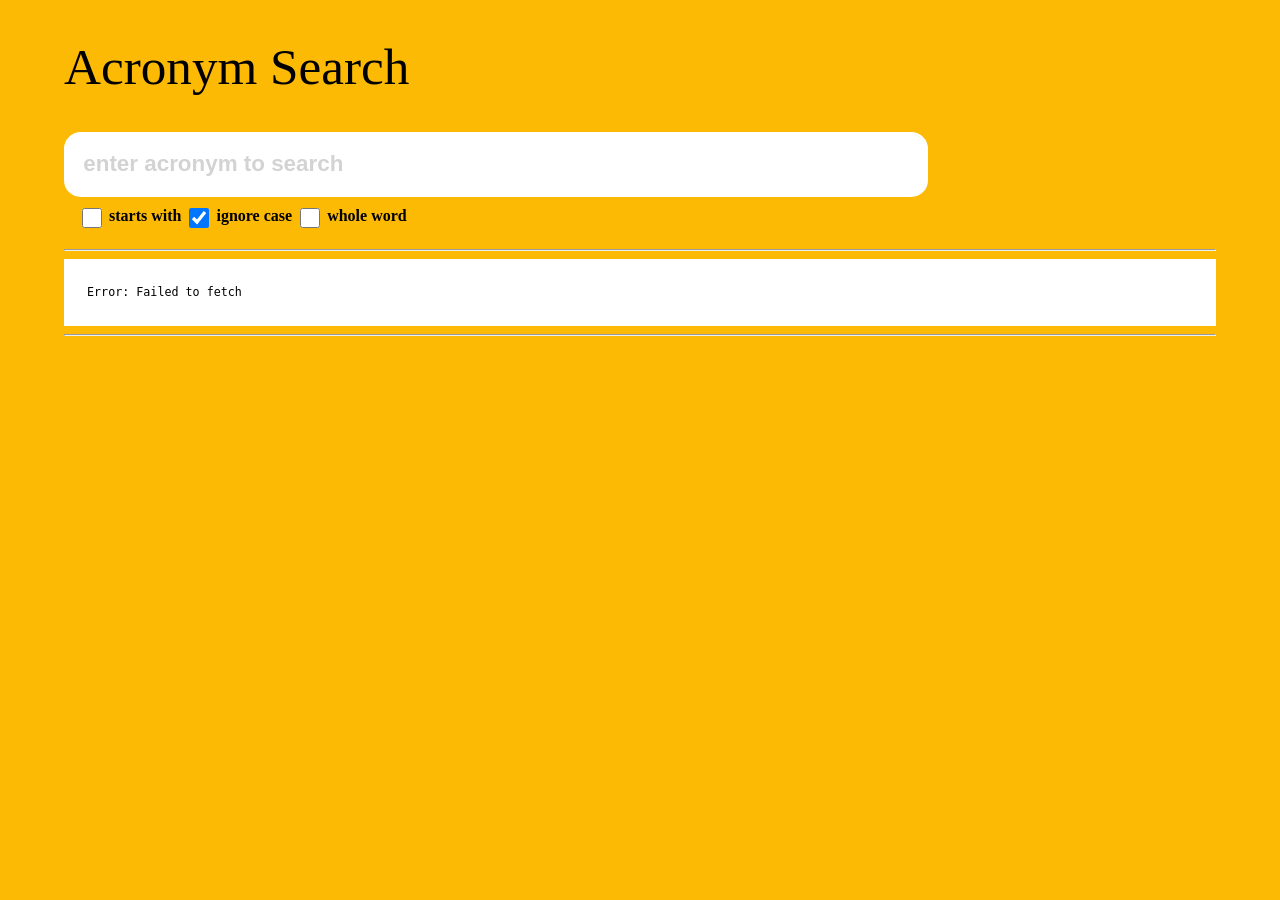
==== commit b5811cf8: "Update index.html" ====
--- a/index.html
+++ b/index.html
@@ -8,7 +8,7 @@
     <title>acronyms</title>
     <link rel="stylesheet" href="./css/css_styles.css">
     <!-- icon image -->
-    <link rel="icon" href="./images/background_green.jpg" type="image/x-icon">
+    <link rel="icon" href="./images/color_swirl_001.jpg" type="image/x-icon">
 </head>
 
 
--- a/css/css_styles.css
+++ b/css/css_styles.css
@@ -3,11 +3,14 @@
    line-height: 1.8;
    margin: 5%;
    /* padding: 1%; */
-   background-color: whitesmoke;
+   background-color: F9F6EE;
    /* margin-left: 0%; */
 
-   background-image: url(./../images/yellow_crush.jpg);
-   background-color: #fcba04; /* incase image does not load */
+   /* background-image: url(./../images/yellow_crush.jpg); */
+   background-color: #fcba04; /* incase image does not load: fcba04 */
+         /* #fcba04     amber flame */
+         /* #F0EAD6     eggshell */
+         /* #E9DCC9     linen */
    background-repeat: no-repeat; /* Prevent tiling */
    background-attachment: fixed; /* Keep image fixed during scroll */
    background-size: cover; /* Scale to cover entire area */
@@ -21,7 +24,7 @@
 }
 
 h1 {
-   font-size: 3em;
+   font-size: 3.2em;
    font-weight: normal;
    line-height: .1;
 }
